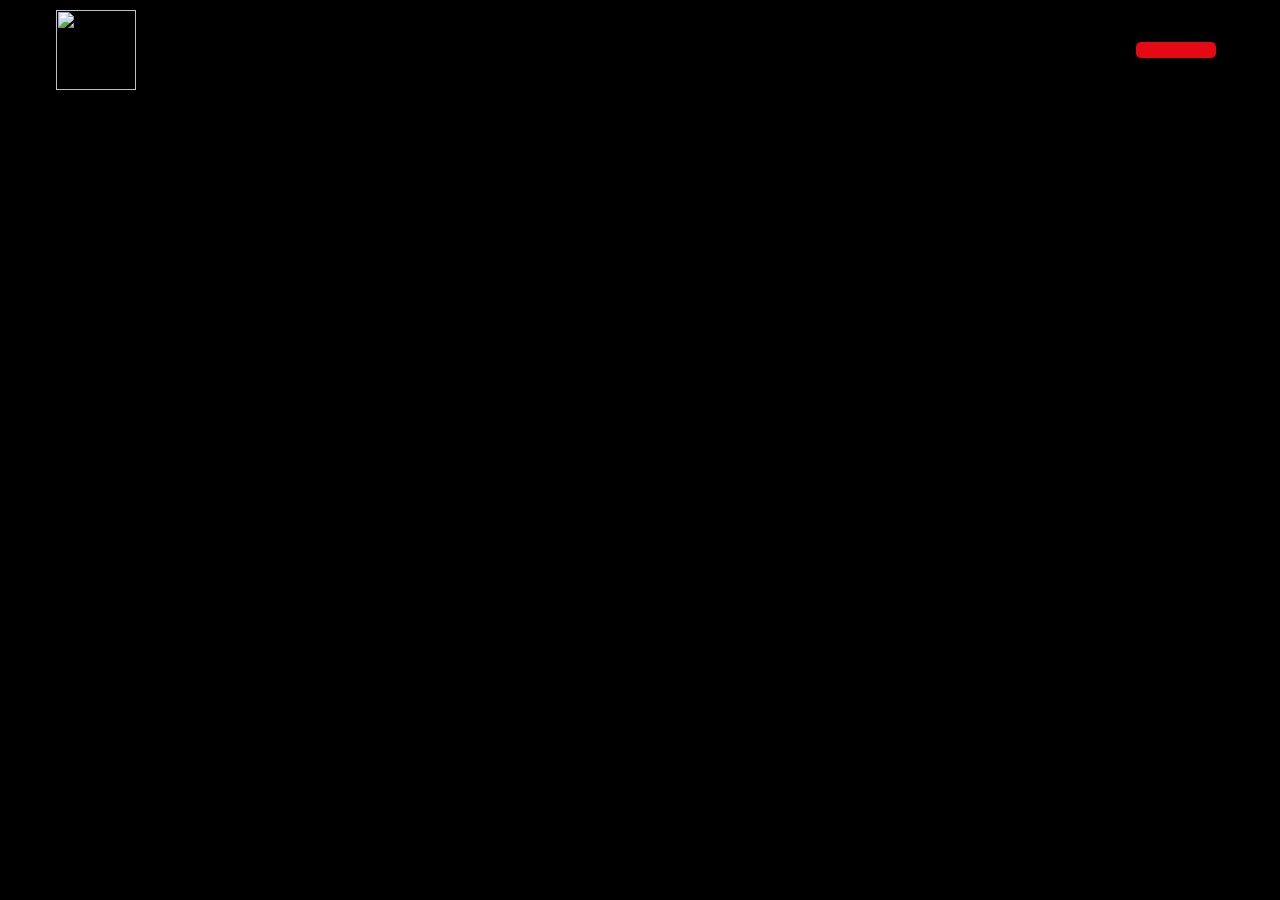
==== search.html @ acf83016 "Project Completed" ====
<!DOCTYPE html>
<html lang="en">
<head>
    <meta charset="UTF-8">
    <meta name="viewport" content="width=device-width, initial-scale=1.0">
    <link rel="stylesheet" href="style.css">
    <script src="https://kit.fontawesome.com/abd097e172.js" crossorigin="anonymous"></script>
    <script src="search.js" defer></script>
    <title>Document</title>
</head>
<body id="search__body">
    <section id="landing-page">
        <div>
         <i class="fas fa-spinner loading-spinner" ></i>  
        </div>
        <nav class="nav container search__nav--container">
            <img class="logo" src="https://thumb.wikimedia.org/wikipedia/commons/thumb/7/75/Netflix_icon.svg/500px-Netflix_icon.svg.png?utm_source=commons.wikimedia.org&utm_campaign=index&utm_content=thumbnail&_=20220806170125" alt="">
            <div class="action__container">
                <button class="sign-in__button back__button" onclick="goBack()" ><i class="fa-solid fa-left-long"></i></button>
            </div>
        </nav>
        <div class="search__row row">
            <div class="search__container container">
                <div class="search__wrapper movie-list">
                    <div class="search__results movies-card">
                        <div class="movies-card__container">
                            <div class="movie-img__wrapper">
                                <img class="search__results--img" src="">
                            </div>
                            <p class="title">
                            <p class="year"></p>
                            <p class="type"></p>
                        </div>    
                    </div>
                </div>
            </div>
        </div>
    </section>
</body>
</html>
---- style.css ----
@import url('https://fonts.googleapis.com/css2?family=Inter:ital,opsz,wght@0,14..32,100..900;1,14..32,100..900&family=Roboto:ital,wght@0,100..900;1,100..900&display=swap');

*{
    margin: 0;
    padding: 0;
    box-sizing: border-box;
    font-family: ROBOTO,sans-serif;
}

html {
    scroll-behavior: smooth;
}

button{
    cursor: pointer;
}

.search,
.email
{
    width: 230px;
    height: 40px;
    font-size: 16px;
    border: 400px;
    padding: 0 8px;
    margin-right: 16px;
    border-radius: 50px;


}
.action__button,
.faq__button
{
    height: 40px;
    width:130px;
    font-size: 16px;
    border: none;
    border-radius: 50px;
    color: white;
    transform: scale(1);
    background: linear-gradient(90deg, #e22b6b,#c9192e,#e50914);
    transition: all 300ms ease;
}



/* 

LANDING PAGE

*/

.container{
    max-width: 1200px;
    width: 100%;
    margin: 0 auto;
}

#landing-page{
    height: calc(100vh - 100px);
    background-image: 
        linear-gradient(rgba(0, 0, 0, 0.5), rgba(0, 0, 0, 0.5)),
        url("https://images.unsplash.com/photo-1519608487953-e999c86e7455");
    background-size: cover;
    background-position: center;
    background-repeat: no-repeat;;
}

select{
    height: 35px;
    width: 120px;
    background-color: rgba(0, 0, 0, 0.5);
    color: white;
    border: 1px solid rgba(255, 255, 255, 0.8);
    border-radius: 5px;
    font-size: 16px;
    font-weight: 500;
    margin-right: 12px;
}


select:focus{
    outline: 2px solid white;
    outline-offset: 2px;
}

.action__button:hover{
    transform: scale(1.1);
}

.action__button:active{
    transform: scale(0.95);
}


/*

NAVIGATION

*/

.nav{
    height: 100px;
    display: flex;
    justify-content: space-between;
    align-items: center;
    padding:16px;
}

.logo{
    width: 80px;
    height: 80px;
}

.sign-in__button{
    width: 80px;
    background-color: #e50914;
    color: white;
    padding: 8px;
    font-size: 14px;
    font-weight: 600;
    border: none;
    border-radius: 5px;
    transition: all 500ms ease;
}

.sign-in__button:hover{
    background-color: #be0e17;
}

/*

HERO

*/


#hero{
    position: absolute;
    top: 50%;
    left: 50%;
    transform: translate(-50%, -50%);
}
.hero__container{
    color: white;
    padding: 8px;
}

.hero__title{
    font-size: 58px;
    font-weight: 900;
    text-align: center;
    line-height: 1.5;
}

.hero__subtitle{
    text-align: center;
    font-weight: 500;
    margin-bottom: 12px;
}

.hero__para{
    margin: 8px 0 0 16px;
    padding: 8px;
    text-align: center; 
    line-height: 2;
}

.action__container{
    height: 100px;
    display: flex;
    justify-content: center;
    align-items: center;
    padding: 8px;
}

/*

MOVIES

*/

#movies{
    background-color: black;
    color: white;
}

.movies__row{
    display: flex;
    justify-content: space-between;
    align-content: center;
    align-items: center;
    padding: 12px;
}

.movies__img{
    height: 150px;
    width: 150px;
}

.learn__container{
    border-radius: 6px;
    background: linear-gradient(90deg, #88133c,#c9192e,#e50914);
    padding: 0 20px;
    max-width: 800px;
    width: 100%;
    display: flex;
    justify-content: space-between;
    align-items: center;
    margin: 0 auto;
    height: 90px;
}

.learn__subtitle{
    text-align: center;
    margin-top: 4px;
}

.learn__button{
    padding: 16px;
    font-size: 18px;
    border: none;
    border-radius: 6px;
    color: white;
    background-color: #200020;
    transition: all 500ms ease;
}


.learn__button:hover{
    transform: scale(1.1);
}

.learn__button:active{
    transform: scale(0.95);
}


/*

TRENDING

*/

#trending{
    background-color: black;
}


.movie__wrapper{
    padding: 32px;
    display: flex;
    justify-content: space-evenly;
}

.trending__title{
    padding: 32px;
    color: white;
}

.movie{
    position: relative;
    max-height: 280px;
    height: 100%;
    max-width: 200px;
    width: 100%;
    border-radius: 12px;
    cursor: pointer;
    padding: 0 8px;
    transition: all 500ms ease;
}



.movie:hover{
    transform: scale(1.1);
}

/*

INFORMATION

*/

#information{
    background-color: black;
}

.information__title{
    padding: 32px 8px 32px 8px;
    margin: 8px;
    color: white;
}

.information__wrapper{
    max-width:1000px;
    width: 100%;
    display: flex;
    flex-wrap: wrap;
    justify-content: center;
    gap: 20px;
    margin: 0 auto;

}

.information__cards{
  width: 325px;
  background: linear-gradient(90deg, #88133c,#c9192e,#e50914);
  border-radius: 20px;
  display: flex;
  flex-direction: column;
  padding: 16px;
  margin-right: 16px;


}

.information__cards--title{
    color: white;
    margin-bottom: 28px;
}

.information__cards--subtitle{
    color: white;
}

.information__cards--para{
    color: rgba(255, 255, 255, 0.512);
    margin-bottom: 16px;
}

.icon{
display: flex;
justify-content: right;
align-content: center;
}

.fa-tv,
.fa-download,
.fa-tablet-screen-button,
.fa-child-reaching
{
    font-size: 32px;
    color: #200020;
    width: 50px;
    margin-left: 250px;
}

/*

FREQUENTLY ASKED QUESTION

*/

.faq__title{
    color: white;
    margin: 32px 0 40px 8px;
    padding: 8px;
}

.faq__item{
    width: 90%;
    max-width: 1000px;
    margin: 0 auto;
    padding: 2px 0;
}

.faq__item{
    margin-bottom: 8px;
}

.faq__question{
    width: 100%;
    padding: 25px 20px;
    border: none;
    background-color: #2d2d2d;
    color: white;
    font-size: 22px;
    text-align: left;
    display: flex;
    justify-content: space-between;
    align-content: center;
    cursor: pointer;
}

.faq__question span{
    font-size: 40px;
    font-weight: 200;
}

.faq__click{
    transition: transform 0.3 ease;
    transform: rotate(0deg);
    transition: all 200ms ease;
}

.faq__click.rotate{
     transform: rotate(-45deg);
}


.faq__question:hover {
    background-color: #414141;
}

.faq__answer {
    background-color: #2d2d2d;
    color: white;
    font-size: 20px;
    padding: 0 20px;
    margin-top: 2px;
    display: none;
}

.faq__answer p {
    margin: 0;
    padding: 25px 0;
}

.faq__subtitle{
    color: white;
    text-align: center;
    font-size: 16px;
    font-weight: 400;
    margin: 62px 0 32px 0;
}

.email{
    max-width: 500px;
    width: 80%;
}

.faq__action{
    display: flex;
    justify-content: center;
    margin: 0 auto;
}
.faq__button:hover{
    transform: scale(1.1);
}

.faq__button:active{
    transform: scale(0.95);
}

/*

FOOTER

*/

.footer__row{
    color: rgba(255, 255, 255, 0.8);
    background-color: black;
    max-width: 1100px;
    width: 100%;
    margin: 0 auto;
}

.footer__title{
    margin: 32px 0;
    padding: 8px 0 8px 24px;
    font-size: 16px;
    font-weight: 400;
}

.number{
    text-decoration:underline;
    text-decoration-thickness: 1px;
    cursor: pointer;
}

.footer__info--container{
    display: flex;
    justify-content: space-evenly;
}

.footer__info--card{
    width: 100%;
    display: flex;
    flex-direction: column;
    align-items: left;
}

.footer__info{
    padding: 8px 8px 8px 24px;
    text-decoration: underline;
    font-size: 14px;
}

.footer__info:hover{
    cursor: pointer;
}

.footer__language{
    margin: 48px 24px;
}

/*LAPTOPS*/

@media (max-width: 1080px){
    .hero__title{
    font-size: 40px;
    margin-bottom: 16px;
}
}

/*TABLETS*/

@media (max-width: 768px){
    .hero__title{
    font-size: 30px;
    margin-bottom: 16px;
}
    .trending__title,
    .information__title,
    .faq__title{
        text-align: center;
        font-size: 40px;
        margin-bottom: 16px;
    }

    .movie__wrapper{
        display: flex;
        flex-direction: column;
        align-items: center;
        gap: 20px;
    }

    .faq__question,
    .faq__answer{
        font-size: 16px;
        align-items: center;
    }

    .email{
    max-width: 200px;
    width: 100%;
}

    .learn__container{
        width: 350px;
    }

    .learn__button{
        padding: 4px;
        font-size: 12px;
    }


    .learn__title{
        font-size: 16px;
        text-align: center;
    }

    .movies__img{
        display: none;
    }
}

/*PHONES*/

@media (max-width: 768px){
    .information__title,
    .faq__title
    {
        font-size: 32px;
    }

    .faq__question,
    .faq__answer
    {
        font-size: 12px;
    }

    .footer__title{
        font-size: 12px;
    }

    .footer__info{
        font-size: 12px;
    }

    .footer__language{
        font-size: 10px;
    }
}

/*

SEARCH PAGE

*/

.search__nav--container{
    margin-bottom: 40px;
}

#search__body{
    background-color: black;
    color: white;
}

.search__results{
    display: flex;
    margin: 0 auto;
    flex-wrap: wrap;
    gap: 20px;
  
}

.movie-img__wrapper{
    width: 200px;
    margin-bottom: 100px;
}

.search__results--img{
    width: 300px;
    margin-bottom: 20px;
}

.type{
    margin-bottom: 16px;
}

.loading-spinner{
    display: none;
}

.loading .loading-spinner{
    display: block;
}

.fa-spinner{
    position: absolute;
    top: 50%;
    left: 50%;
    transform: translate(-50%, -50%);
    color: white;
    font-size: 70px;
    color: #e50914;
    animation: rotate 600ms infinite linear;
}

@keyframes rotate { 
    0% {
        transform:rotate(0);
    }
    100% {
        transform: rotate(360deg);
    }
}
/*
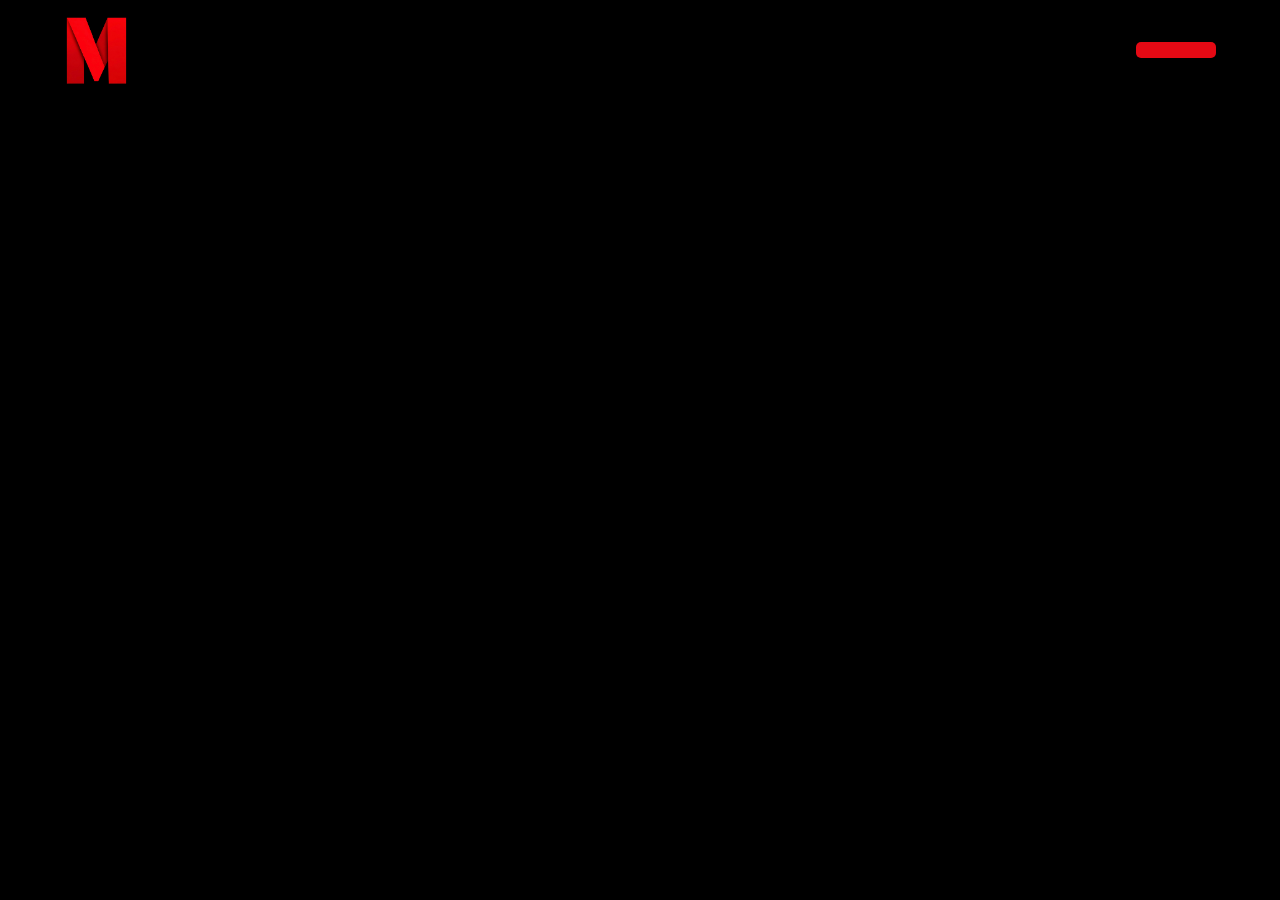
==== commit 0aa7d9d1: "intial commit" ====
--- a/search.html
+++ b/search.html
@@ -14,7 +14,7 @@
          <i class="fas fa-spinner loading-spinner" ></i>  
         </div>
         <nav class="nav container search__nav--container">
-            <img class="logo" src="https://thumb.wikimedia.org/wikipedia/commons/thumb/7/75/Netflix_icon.svg/500px-Netflix_icon.svg.png?utm_source=commons.wikimedia.org&utm_campaign=index&utm_content=thumbnail&_=20220806170125" alt="">
+            <img class="logo" src="Red Ribbon M App Icon.jpeg" alt="">
             <div class="action__container">
                 <button class="sign-in__button back__button" onclick="goBack()" ><i class="fa-solid fa-left-long"></i></button>
             </div>
--- a/style.css
+++ b/style.css
@@ -110,6 +110,8 @@
 .logo{
     width: 80px;
     height: 80px;
+    background-color: black;
+    
 }
 
 .sign-in__button{
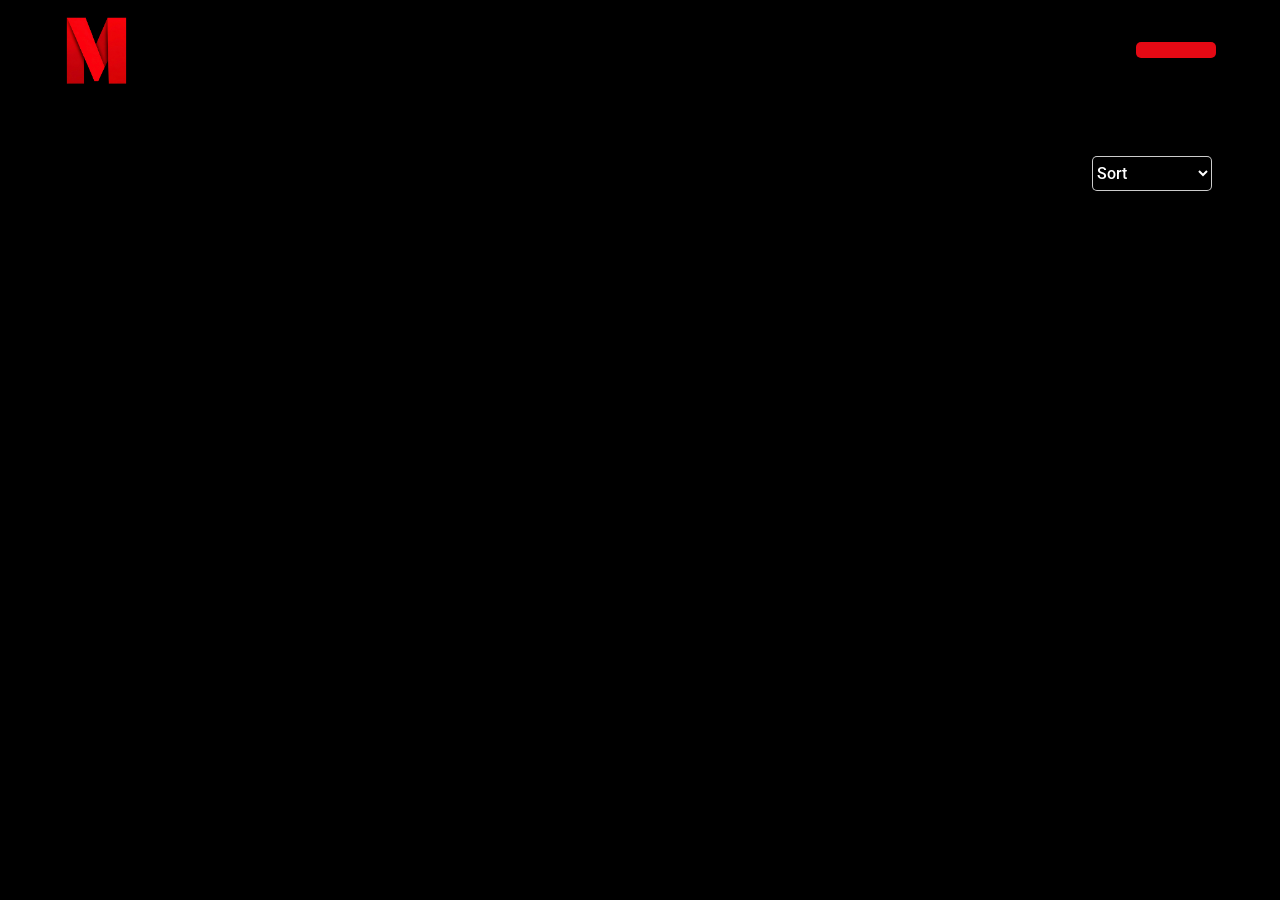
==== commit 01c50d44: "project completed" ====
--- a/search.html
+++ b/search.html
@@ -19,6 +19,13 @@
                 <button class="sign-in__button back__button" onclick="goBack()" ><i class="fa-solid fa-left-long"></i></button>
             </div>
         </nav>
+        <div class="filter__container">
+            <select id="filter">
+            <option value="" disabled selected>Sort</option> 
+            <option value="A_Z">A-Z</option> 
+            <option value="Z_A">Z-A</option> 
+            </select>
+        </div>    
         <div class="search__row row">
             <div class="search__container container">
                 <div class="search__wrapper movie-list">
--- a/style.css
+++ b/style.css
@@ -611,6 +611,15 @@
   
 }
 
+.filter__container{
+    max-width: 1200px;
+    width: 100%;
+    margin: 40px auto;
+    display: flex;
+    justify-content: end;
+    padding: 16px;
+}
+
 .movie-img__wrapper{
     width: 200px;
     margin-bottom: 100px;
